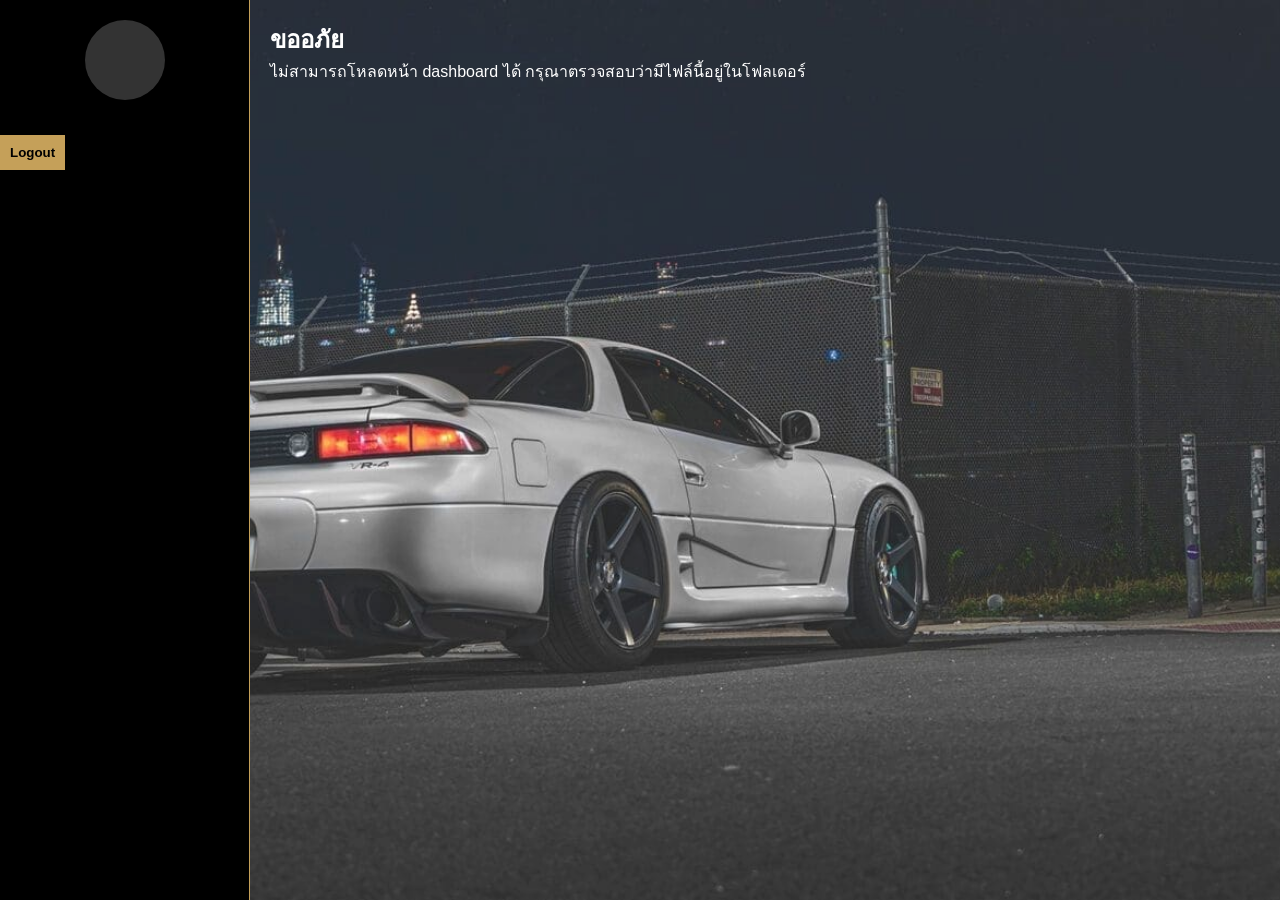
==== home.html @ 1c2bb16a "Create home.html" ====
<!DOCTYPE html>
<html lang="th">
<head>
    <meta charset="UTF-8">
    <title>Manager Dashboard</title>
    <link rel="stylesheet" href="style.css"> 
</head>
<body>

    <div class="app-container">
    <nav id="sidebar">
        <div class="avatar-box" style="text-align: center; padding: 20px;">
            <div style="width: 80px; height: 80px; background: #333; border-radius: 50%; margin: 0 auto;"></div>
            <div class="user-info" style="margin-top: 15px; color: white;">
                <p id="display-name" style="font-weight: bold; font-size: 1.2em;"></p>
                <p id="display-role" style="color: #c5a059;"></p>
            </div>
        </div>

        <ul id="menu-list">
        </ul>

        <button id="logout-btn" onclick="handleLogout()">Logout</button>
    </nav>

    <main id="main-content">
        </main>
</div>

    <script src="sidebar.js"></script>
	<script>
    window.onload = function() {
        loadSidebar();        // สร้างเมนูตาม Role
        loadPage('dashboard'); // โหลดหน้า Dashboard เป็นหน้าแรก
    };
	</script>
</body>
</html>
---- style.css ----
@charset "utf-8";
/* CSS Document */

/* ตั้งค่าพื้นฐาน */
* { margin: 0; padding: 0; box-sizing: border-box; font-family: 'Segoe UI', sans-serif; }

/* ใส่ภาพพื้นหลัง */
body {
    background-image: url('bg.jpg');
    background-size: cover;          /* ปรับขนาดให้เต็มจอ */
    background-position: center;     /* จับตรงกลาง */
    background-repeat: no-repeat;
    background-attachment: fixed;    /* ตรึงภาพไว้ไม่ให้เลื่อนตามหน้าจอ */
    min-height: 100vh;
}

/* Container โปร่งแสงเพื่อให้เห็นภาพพื้นหลัง */
.app-container {
    display: flex; /* ทำให้ Sidebar กับ Main-content อยู่ข้างกัน */
    height: 100vh;
}

/* แถบเมนูสีดำสไตล์โลโก้ */
#sidebar {
    width: 250px;
    background-color: #000;
    height: 100%;
    border-right: 1px solid #c5a059; /* เส้นสีทอง */
}

#menu-list a {
    color: #fff;
    padding: 15px;
    display: block;
    text-decoration: none;
    border-bottom: 1px solid #333;
}

#menu-list a:hover {
    background-color: #c5a059; /* ไฮไลท์สีทองเมื่อเอาเมาส์วาง */
    color: #000;
}

/* ส่วนของปุ่ม Logout */
#logout-btn {
    margin-top: auto;
    background: #c5a059;
    border: none;
    padding: 10px;
    cursor: pointer;
    font-weight: bold;
}

/* จัดหน้าจอ Responsive เหมือนเดิม */
@media (max-width: 768px) {
    .app-container { flex-direction: column; }
    #sidebar { width: 100%; }
}
/* จัดการ main-content ให้มีช่องว่างและสีที่เข้ากับธีม */
#main-content {
    flex-grow: 1; /* ขยายให้เต็มพื้นที่ที่เหลือ */
    padding: 20px;
    background-color: rgba(255, 255, 255, 0.1); /* สีขาวโปร่งใส 10% ถ้าอยากได้เข้มกว่านี้ปรับเลข 0.1 เป็น 0.5 */
    color: white;
    height: 100%;
    overflow-y: auto; /* ให้เลื่อนหน้าจอได้ถ้าเนื้อหาเยอะ */
}

/* จัดสไตล์ตารางให้สวยขึ้น */
table {
    width: 100%;
    border-collapse: collapse;
    margin-top: 20px;
}

th {
    background-color: #c5a059; /* สีทองที่คุณใช้ */
    color: black;
    padding: 12px;
    text-align: left;
}

td {
    padding: 10px;
    border-bottom: 1px solid #333;
}
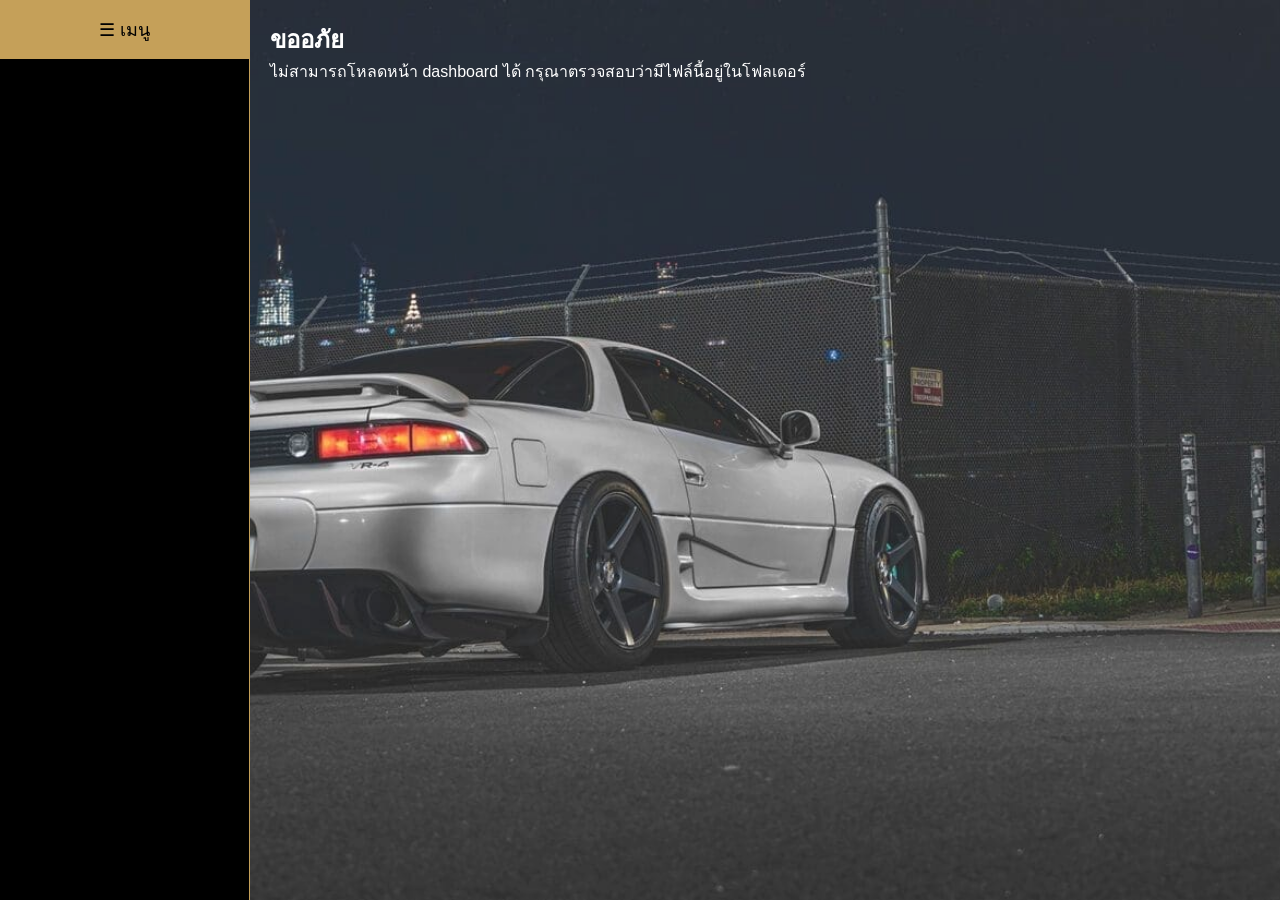
==== commit b8ac38f8: "OK" ====
--- a/home.html
+++ b/home.html
@@ -2,26 +2,21 @@
 <html lang="th">
 <head>
     <meta charset="UTF-8">
-    <title>Manager Dashboard</title>
+    <title>Dashboard</title>
     <link rel="stylesheet" href="style.css"> 
 </head>
 <body>
 
     <div class="app-container">
-    <nav id="sidebar">
-        <div class="avatar-box" style="text-align: center; padding: 20px;">
-            <div style="width: 80px; height: 80px; background: #333; border-radius: 50%; margin: 0 auto;"></div>
-            <div class="user-info" style="margin-top: 15px; color: white;">
-                <p id="display-name" style="font-weight: bold; font-size: 1.2em;"></p>
-                <p id="display-role" style="color: #c5a059;"></p>
-            </div>
-        </div>
-
-        <ul id="menu-list">
-        </ul>
-
+	<nav id="sidebar">
+    <button id="menu-toggle" onclick="toggleMenu()">☰ เมนู</button>
+    
+    <div id="menu-container">
+        <div class="avatar-box">...</div>
+        <ul id="menu-list"></ul>
         <button id="logout-btn" onclick="handleLogout()">Logout</button>
-    </nav>
+    </div>
+	</nav>
 
     <main id="main-content">
         </main>
--- a/style.css
+++ b/style.css
@@ -12,6 +12,7 @@
     background-repeat: no-repeat;
     background-attachment: fixed;    /* ตรึงภาพไว้ไม่ให้เลื่อนตามหน้าจอ */
     min-height: 100vh;
+	font-size: 16px;
 }
 
 /* Container โปร่งแสงเพื่อให้เห็นภาพพื้นหลัง */
@@ -50,11 +51,19 @@
     cursor: pointer;
     font-weight: bold;
 }
-
+#menu-toggle {
+    display: none; /* ซ่อนปุ่ม Hamburger ไว้ในคอม */
+}
 /* จัดหน้าจอ Responsive เหมือนเดิม */
 @media (max-width: 768px) {
+	
     .app-container { flex-direction: column; }
-    #sidebar { width: 100%; }
+	body {font-size: 18px; /* ปรับให้ใหญ่ขึ้นสำหรับมือถือ */}
+		#sidebar {width: 200px; /* ย่อขนาด sidebar ลงเล็กน้อยเพื่อให้พื้นที่เนื้อหาพอดี */}
+
+    	#menu-list a {font-size: 20px; /* ทำให้เมนูทางซ้ายกดง่ายขึ้น */
+				padding: 15px}
+		h1 {font-size: 24px;}
 }
 /* จัดการ main-content ให้มีช่องว่างและสีที่เข้ากับธีม */
 #main-content {
@@ -64,6 +73,7 @@
     color: white;
     height: 100%;
     overflow-y: auto; /* ให้เลื่อนหน้าจอได้ถ้าเนื้อหาเยอะ */
+    overflow-x: auto; /* ทำให้ตารางเลื่อนซ้าย-ขวาได้โดยไม่พัง Layout */
 }
 
 /* จัดสไตล์ตารางให้สวยขึ้น */
@@ -83,4 +93,20 @@
 td {
     padding: 10px;
     border-bottom: 1px solid #333;
-}+}
+#menu-toggle {
+        display: block; /* แสดงปุ่มบนมือถือ */
+        width: 100%;
+        padding: 15px;
+        background: #c5a059;
+        border: none;
+        font-size: 18px;
+    }
+
+    #menu-container {
+        display: none; /* ซ่อนเมนูไว้ก่อน */
+    }
+
+    #menu-container.active {
+        display: block; /* แสดงเมนูเมื่อกดปุ่ม */
+    }
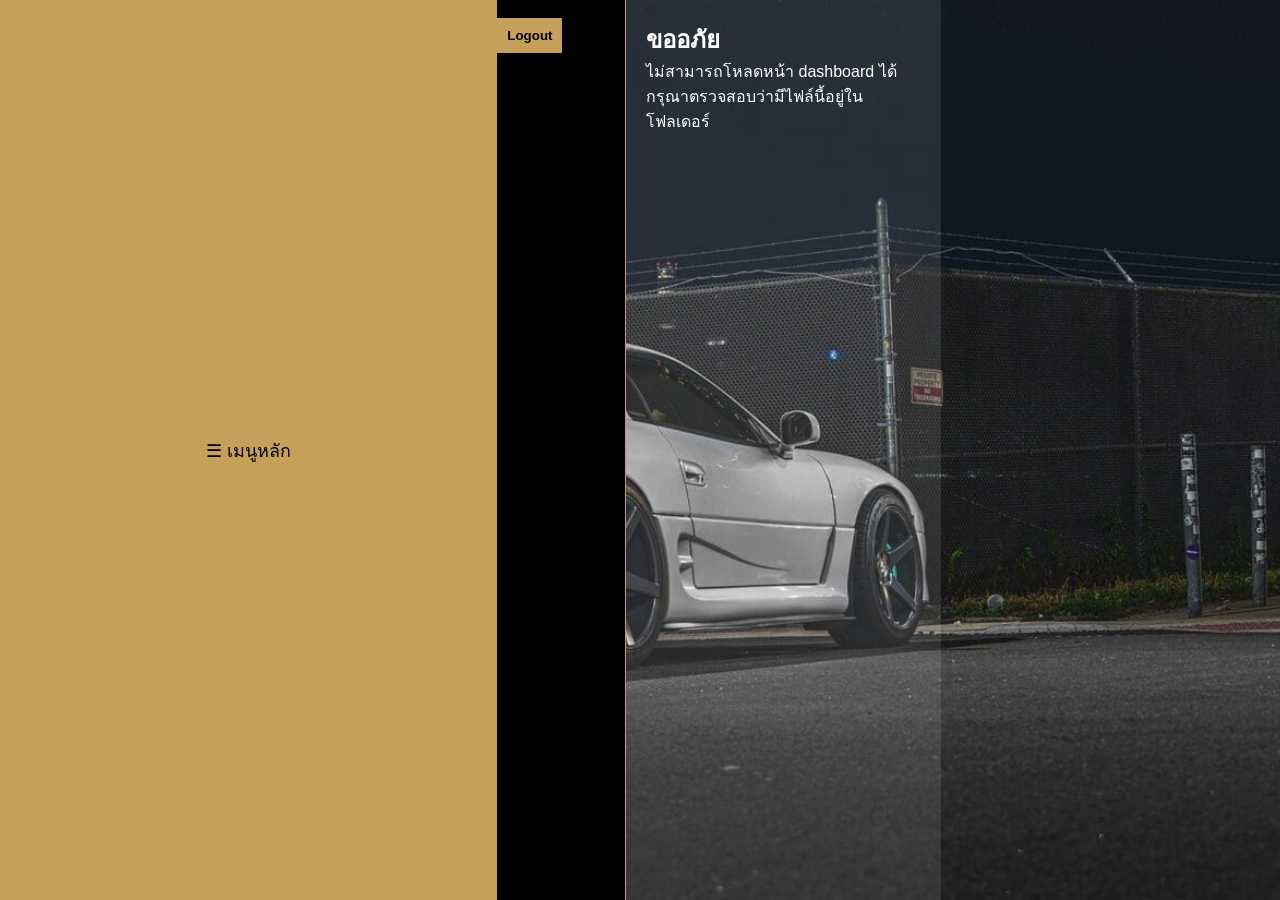
==== commit 505fbabe: "Update home.html" ====
--- a/home.html
+++ b/home.html
@@ -8,18 +8,18 @@
 <body>
 
     <div class="app-container">
-	<nav id="sidebar">
-    <button id="menu-toggle" onclick="toggleMenu()">☰ เมนู</button>
-    
-    <div id="menu-container">
+	<body class="app-container">
+    <button id="menu-toggle" onclick="toggleMenu()">☰ เมนูหลัก</button>
+
+    <nav id="sidebar">
         <div class="avatar-box">...</div>
         <ul id="menu-list"></ul>
         <button id="logout-btn" onclick="handleLogout()">Logout</button>
-    </div>
-	</nav>
-
+    </nav>
+    
     <main id="main-content">
         </main>
+</body>
 </div>
 
     <script src="sidebar.js"></script>
--- a/style.css
+++ b/style.css
@@ -55,6 +55,35 @@
     display: none; /* ซ่อนปุ่ม Hamburger ไว้ในคอม */
 }
 /* จัดหน้าจอ Responsive เหมือนเดิม */
+@media screen and (min-width: 769px) {
+    #menu-toggle { display: none; }
+}
+@media screen and (max-width: 768px) {
+    /* 1. ซ่อน Sidebar ทิ้งไว้ก่อน */
+    #sidebar {
+        display: none; 
+        width: 100%;
+        position: absolute; /* เพื่อให้มันเลื่อนลงมาทับเนื้อหาได้ */
+        z-index: 1000;
+        background: #000;
+    }
+
+    /* 2. เมื่อมี class .active ให้แสดงออกมา */
+    #sidebar.active {
+        display: block;
+    }
+
+    /* 3. ปุ่ม Hamburger (ต้องเอาไปใส่ใน HTML ด้วยนะ) */
+    #menu-toggle {
+        display: block;
+        width: 100%;
+        padding: 20px;
+        background: #c5a059;
+        color: #000;
+        font-size: 20px;
+        border: none;
+    }
+}
 @media (max-width: 768px) {
 	
     .app-container { flex-direction: column; }
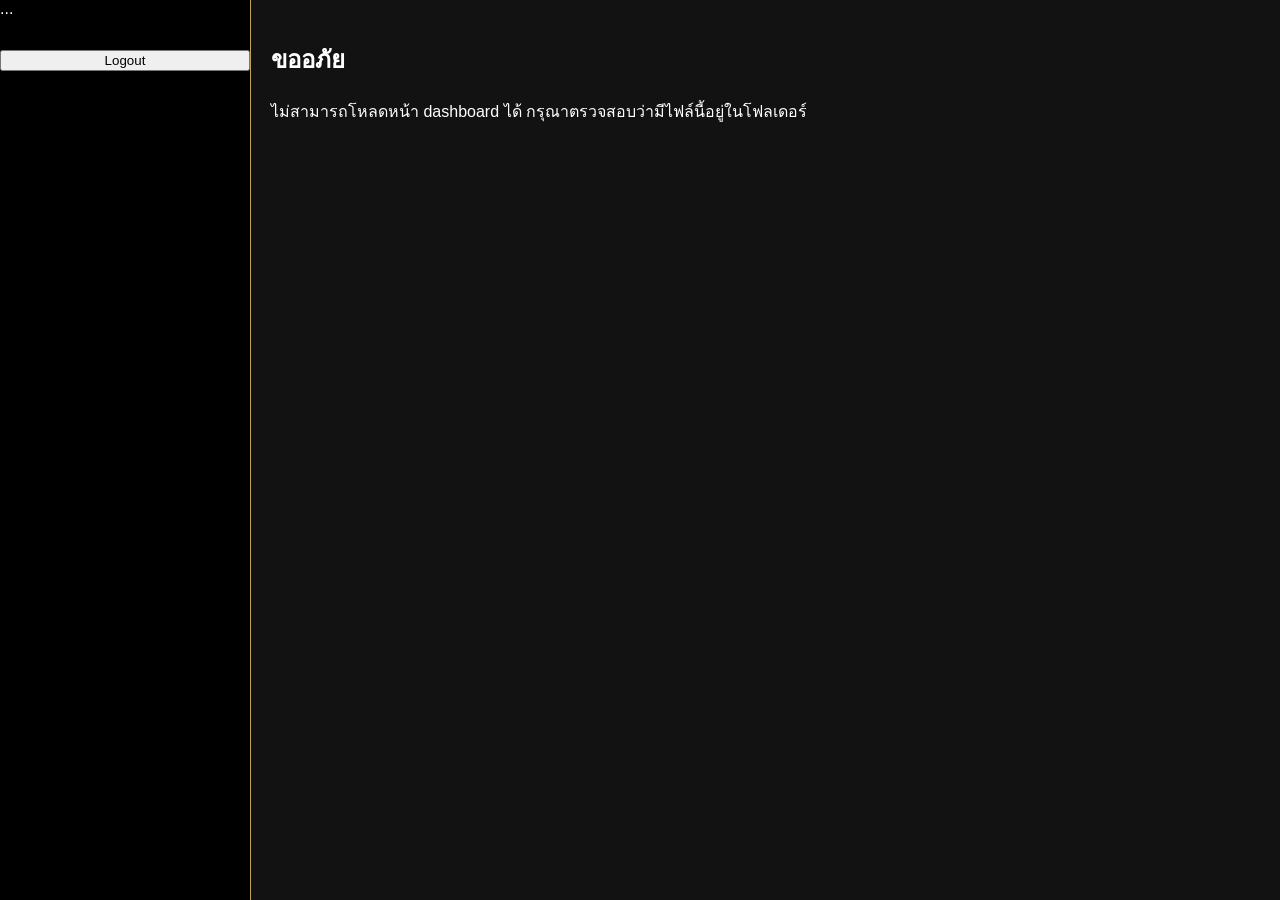
==== commit 65dcafe1: "1" ====
--- a/home.html
+++ b/home.html
@@ -3,31 +3,27 @@
 <head>
     <meta charset="UTF-8">
     <title>Dashboard</title>
-    <link rel="stylesheet" href="style.css"> 
+    <link rel="stylesheet" href="style.css">
 </head>
 <body>
+    <div class="app-container"> <button id="menu-toggle" onclick="toggleMenu()">☰ เมนูหลัก</button>
 
-    <div class="app-container">
-	<body class="app-container">
-    <button id="menu-toggle" onclick="toggleMenu()">☰ เมนูหลัก</button>
-
-    <nav id="sidebar">
-        <div class="avatar-box">...</div>
-        <ul id="menu-list"></ul>
-        <button id="logout-btn" onclick="handleLogout()">Logout</button>
-    </nav>
-    
-    <main id="main-content">
-        </main>
-</body>
-</div>
+        <nav id="sidebar">
+            <div class="avatar-box">...</div>
+            <ul id="menu-list"></ul>
+            <button id="logout-btn" onclick="handleLogout()">Logout</button>
+        </nav>
+        
+        <main id="main-content">
+            </main>
+    </div>
 
     <script src="sidebar.js"></script>
-	<script>
-    window.onload = function() {
-        loadSidebar();        // สร้างเมนูตาม Role
-        loadPage('dashboard'); // โหลดหน้า Dashboard เป็นหน้าแรก
-    };
-	</script>
+    <script>
+        window.onload = function() {
+            loadSidebar(); 
+            loadPage('dashboard'); // เรียกผ่านฟังก์ชัน loadPage ไม่ใช่ href
+        };
+    </script>
 </body>
 </html>
--- a/style.css
+++ b/style.css
@@ -1,141 +1,71 @@
-@charset "utf-8";
-/* CSS Document */
-
-/* ตั้งค่าพื้นฐาน */
-* { margin: 0; padding: 0; box-sizing: border-box; font-family: 'Segoe UI', sans-serif; }
-
-/* ใส่ภาพพื้นหลัง */
-body {
-    background-image: url('bg.jpg');
-    background-size: cover;          /* ปรับขนาดให้เต็มจอ */
-    background-position: center;     /* จับตรงกลาง */
-    background-repeat: no-repeat;
-    background-attachment: fixed;    /* ตรึงภาพไว้ไม่ให้เลื่อนตามหน้าจอ */
-    min-height: 100vh;
-	font-size: 16px;
+/* --- การตั้งค่าพื้นฐาน --- */
+body, html {
+    margin: 0;
+    padding: 0;
+    height: 100%;
+    font-family: sans-serif;
+    background-color: #1a1a1a;
+    color: white;
 }
 
-/* Container โปร่งแสงเพื่อให้เห็นภาพพื้นหลัง */
 .app-container {
-    display: flex; /* ทำให้ Sidebar กับ Main-content อยู่ข้างกัน */
+    display: flex;
     height: 100vh;
 }
 
-/* แถบเมนูสีดำสไตล์โลโก้ */
+/* --- Sidebar สำหรับคอมพิวเตอร์ --- */
 #sidebar {
     width: 250px;
-    background-color: #000;
-    height: 100%;
-    border-right: 1px solid #c5a059; /* เส้นสีทอง */
+    background: #000;
+    border-right: 1px solid #c5a059;
+    display: flex;
+    flex-direction: column;
 }
 
-#menu-list a {
-    color: #fff;
-    padding: 15px;
-    display: block;
-    text-decoration: none;
-    border-bottom: 1px solid #333;
+#menu-toggle { display: none; } /* ซ่อนปุ่มในคอม */
+
+/* --- Main Content --- */
+#main-content {
+    flex-grow: 1;
+    padding: 20px;
+    overflow-y: auto;
+    background-color: rgba(0, 0, 0, 0.3);
 }
 
-#menu-list a:hover {
-    background-color: #c5a059; /* ไฮไลท์สีทองเมื่อเอาเมาส์วาง */
-    color: #000;
-}
+/* --- สำหรับหน้าจอมือถือ (<= 768px) --- */
+@media screen and (max-width: 768px) {
+    /* ทำให้ปุ่มเมนูอยู่บนสุดเสมอ */
+    #menu-toggle {
+        display: block;
+        width: 100%;
+        height: 60px; /* กำหนดความสูงให้ชัดเจน */
+        background: #c5a059;
+        color: black;
+        border: none;
+        font-size: 20px;
+        position: fixed; /* ล็อกปุ่มไว้ที่หัวกระดาษ */
+        top: 0;
+        left: 0;
+        z-index: 2000; /* ให้ปุ่มอยู่เหนือทุกอย่าง */
+    }
 
-/* ส่วนของปุ่ม Logout */
-#logout-btn {
-    margin-top: auto;
-    background: #c5a059;
-    border: none;
-    padding: 10px;
-    cursor: pointer;
-    font-weight: bold;
-}
-#menu-toggle {
-    display: none; /* ซ่อนปุ่ม Hamburger ไว้ในคอม */
-}
-/* จัดหน้าจอ Responsive เหมือนเดิม */
-@media screen and (min-width: 769px) {
-    #menu-toggle { display: none; }
-}
-@media screen and (max-width: 768px) {
-    /* 1. ซ่อน Sidebar ทิ้งไว้ก่อน */
+    /* ขยับเนื้อหาลงมาไม่ให้ปุ่มทับ */
     #sidebar {
         display: none; 
         width: 100%;
-        position: absolute; /* เพื่อให้มันเลื่อนลงมาทับเนื้อหาได้ */
-        z-index: 1000;
+        position: fixed; /* ล็อกเมนูไว้ */
+        top: 60px; /* เริ่มแสดงต่อจากปุ่ม */
+        left: 0;
+        z-index: 1500;
         background: #000;
     }
 
-    /* 2. เมื่อมี class .active ให้แสดงออกมา */
     #sidebar.active {
         display: block;
     }
 
-    /* 3. ปุ่ม Hamburger (ต้องเอาไปใส่ใน HTML ด้วยนะ) */
-    #menu-toggle {
-        display: block;
-        width: 100%;
-        padding: 20px;
-        background: #c5a059;
-        color: #000;
-        font-size: 20px;
-        border: none;
+    /* ปรับ main-content ให้มีระยะห่างจากปุ่ม */
+    #main-content {
+        margin-top: 60px; 
     }
-}
-@media (max-width: 768px) {
-	
-    .app-container { flex-direction: column; }
-	body {font-size: 18px; /* ปรับให้ใหญ่ขึ้นสำหรับมือถือ */}
-		#sidebar {width: 200px; /* ย่อขนาด sidebar ลงเล็กน้อยเพื่อให้พื้นที่เนื้อหาพอดี */}
-
-    	#menu-list a {font-size: 20px; /* ทำให้เมนูทางซ้ายกดง่ายขึ้น */
-				padding: 15px}
-		h1 {font-size: 24px;}
-}
-/* จัดการ main-content ให้มีช่องว่างและสีที่เข้ากับธีม */
-#main-content {
-    flex-grow: 1; /* ขยายให้เต็มพื้นที่ที่เหลือ */
-    padding: 20px;
-    background-color: rgba(255, 255, 255, 0.1); /* สีขาวโปร่งใส 10% ถ้าอยากได้เข้มกว่านี้ปรับเลข 0.1 เป็น 0.5 */
-    color: white;
-    height: 100%;
-    overflow-y: auto; /* ให้เลื่อนหน้าจอได้ถ้าเนื้อหาเยอะ */
-    overflow-x: auto; /* ทำให้ตารางเลื่อนซ้าย-ขวาได้โดยไม่พัง Layout */
-}
-
-/* จัดสไตล์ตารางให้สวยขึ้น */
-table {
-    width: 100%;
-    border-collapse: collapse;
-    margin-top: 20px;
-}
-
-th {
-    background-color: #c5a059; /* สีทองที่คุณใช้ */
-    color: black;
-    padding: 12px;
-    text-align: left;
-}
-
-td {
-    padding: 10px;
-    border-bottom: 1px solid #333;
-}
-#menu-toggle {
-        display: block; /* แสดงปุ่มบนมือถือ */
-        width: 100%;
-        padding: 15px;
-        background: #c5a059;
-        border: none;
-        font-size: 18px;
-    }
-
-    #menu-container {
-        display: none; /* ซ่อนเมนูไว้ก่อน */
-    }
-
-    #menu-container.active {
-        display: block; /* แสดงเมนูเมื่อกดปุ่ม */
-    }+}
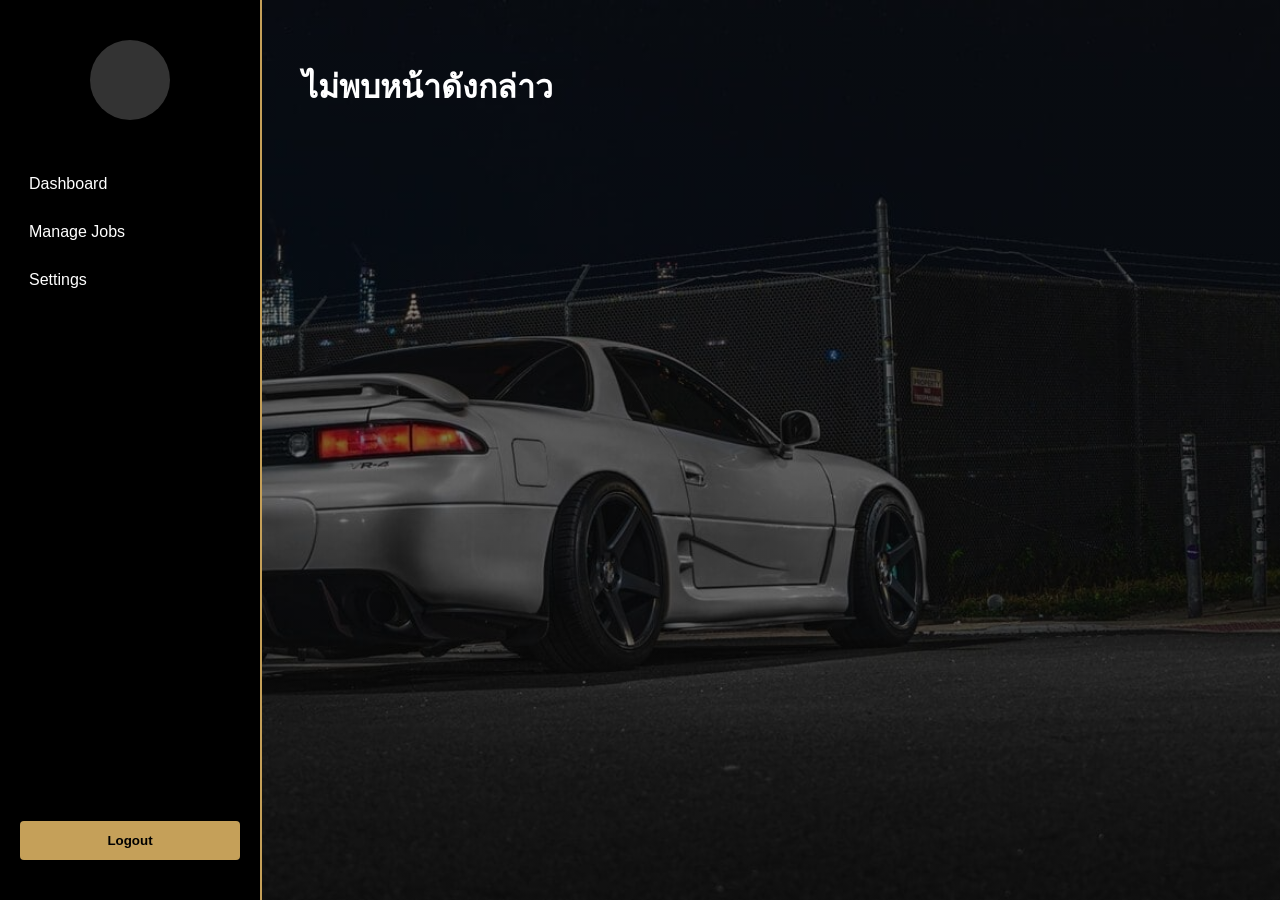
==== commit b15793e5: "3" ====
--- a/home.html
+++ b/home.html
@@ -6,10 +6,11 @@
     <link rel="stylesheet" href="style.css">
 </head>
 <body>
-    <div class="app-container"> <button id="menu-toggle" onclick="toggleMenu()">☰ เมนูหลัก</button>
-
+    <div class="app-container">
         <nav id="sidebar">
-            <div class="avatar-box">...</div>
+            <div class="avatar-box" style="text-align: center; padding: 20px;">
+                <div style="width: 80px; height: 80px; background: #333; border-radius: 50%; margin: 0 auto;"></div>
+            </div>
             <ul id="menu-list"></ul>
             <button id="logout-btn" onclick="handleLogout()">Logout</button>
         </nav>
@@ -21,8 +22,8 @@
     <script src="sidebar.js"></script>
     <script>
         window.onload = function() {
-            loadSidebar(); 
-            loadPage('dashboard'); // เรียกผ่านฟังก์ชัน loadPage ไม่ใช่ href
+            loadSidebar();
+            loadPage('dashboard'); // โหลดหน้า Dashboard เริ่มต้น
         };
     </script>
 </body>
--- a/style.css
+++ b/style.css
@@ -1,11 +1,18 @@
-/* --- การตั้งค่าพื้นฐาน --- */
+/* --- โทนสีหลัก (ตามโลโก้) --- */
+:root {
+    --primary-gold: #c5a059; /* สีทองมัสตาร์ดจากโลโก้ */
+    --bg-dark: #1a1a1a;     /* สีเทาเกือบดำ */
+    --sidebar-bg: #000000;  /* สีดำสนิท */
+    --text-white: #ffffff;
+}
+
 body, html {
     margin: 0;
     padding: 0;
     height: 100%;
-    font-family: sans-serif;
-    background-color: #1a1a1a;
-    color: white;
+    font-family: 'Segoe UI', Tahoma, Geneva, Verdana, sans-serif;
+    background-color: var(--bg-dark);
+    color: var(--text-white);
 }
 
 .app-container {
@@ -13,59 +20,63 @@
     height: 100vh;
 }
 
-/* --- Sidebar สำหรับคอมพิวเตอร์ --- */
+/* --- Sidebar (แถบเมนู) --- */
 #sidebar {
-    width: 250px;
-    background: #000;
-    border-right: 1px solid #c5a059;
+    width: 260px;
+    background-color: var(--sidebar-bg);
+    border-right: 2px solid var(--primary-gold); /* เส้นขอบสีทอง */
     display: flex;
     flex-direction: column;
+    padding: 20px 0;
 }
 
-#menu-toggle { display: none; } /* ซ่อนปุ่มในคอม */
+/* --- ตกแต่งรายการเมนู --- */
+#menu-list { list-style: none; padding: 0; margin-top: 20px; }
 
-/* --- Main Content --- */
+#menu-list li a {
+    display: block;
+    padding: 15px 25px;
+    color: var(--text-white);
+    text-decoration: none;
+    font-weight: 500;
+    transition: 0.3s;
+    border-left: 4px solid transparent;
+}
+
+/* เมื่อเอาเมาส์ไปชี้ (Hover) */
+#menu-list li a:hover {
+    background-color: #222;
+    border-left: 4px solid var(--primary-gold); /* ขีดสีทองโผล่ด้านข้าง */
+    color: var(--primary-gold);
+}
+
+/* ปุ่ม Logout */
+#logout-btn {
+    margin: auto 20px 20px 20px;
+    padding: 12px;
+    background-color: var(--primary-gold);
+    color: black;
+    font-weight: bold;
+    border: none;
+    cursor: pointer;
+    border-radius: 4px;
+}
+
+#logout-btn:hover {
+    background-color: #a88849;
+}
+
+/* --- เนื้อหาหลัก --- */
 #main-content {
     flex-grow: 1;
-    padding: 20px;
+    padding: 40px;
     overflow-y: auto;
-    background-color: rgba(0, 0, 0, 0.3);
-}
-
-/* --- สำหรับหน้าจอมือถือ (<= 768px) --- */
-@media screen and (max-width: 768px) {
-    /* ทำให้ปุ่มเมนูอยู่บนสุดเสมอ */
-    #menu-toggle {
-        display: block;
-        width: 100%;
-        height: 60px; /* กำหนดความสูงให้ชัดเจน */
-        background: #c5a059;
-        color: black;
-        border: none;
-        font-size: 20px;
-        position: fixed; /* ล็อกปุ่มไว้ที่หัวกระดาษ */
-        top: 0;
-        left: 0;
-        z-index: 2000; /* ให้ปุ่มอยู่เหนือทุกอย่าง */
-    }
-
-    /* ขยับเนื้อหาลงมาไม่ให้ปุ่มทับ */
-    #sidebar {
-        display: none; 
-        width: 100%;
-        position: fixed; /* ล็อกเมนูไว้ */
-        top: 60px; /* เริ่มแสดงต่อจากปุ่ม */
-        left: 0;
-        z-index: 1500;
-        background: #000;
-    }
-
-    #sidebar.active {
-        display: block;
-    }
-
-    /* ปรับ main-content ให้มีระยะห่างจากปุ่ม */
-    #main-content {
-        margin-top: 60px; 
-    }
+    
+    /* ตั้งค่าพื้นหลังเฉพาะตรงกลาง */
+    background-image: linear-gradient(rgba(0, 0, 0, 0.5), rgba(0, 0, 0, 0.5)), url('bg.jpg');
+    background-size: cover;
+    background-position: center;
+    background-attachment: fixed; /* ทำให้ภาพนิ่งเวลาเลื่อนเนื้อหา */
+    
+    color: var(--text-white);
 }
